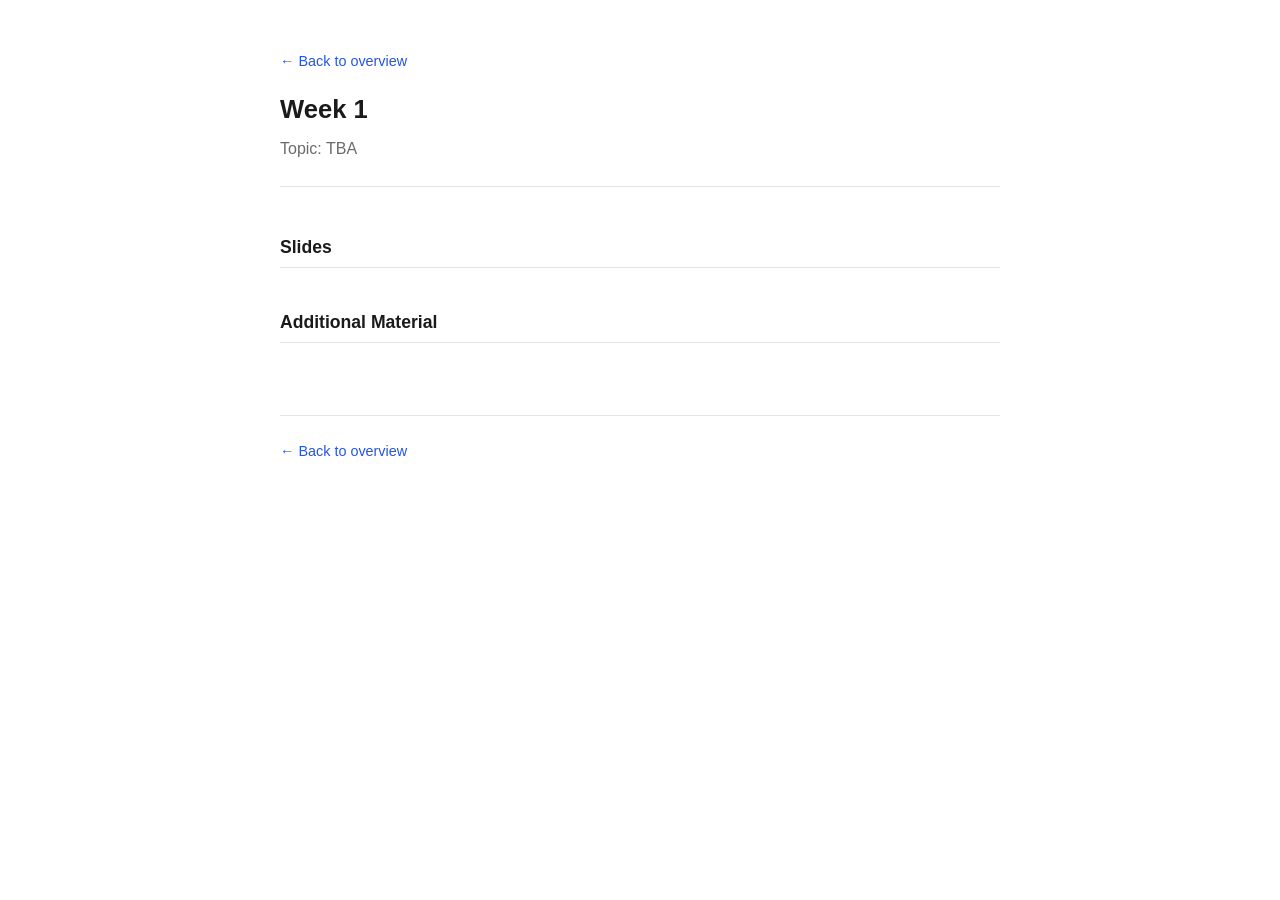
==== weeks/week-01.html @ 816b1635 "Add files via upload" ====
<!doctype html>
<html lang="en">
<head>
<meta charset="UTF-8">
<meta name="viewport" content="width=device-width, initial-scale=1">
<title>Week 1 — Eprog TA HS 2026</title>
<link rel="stylesheet" href="../style.css">
</head>
<body>

<header>
  <a class="back" href="../index.html">&larr; Back to overview</a>
  <h1>Week 1</h1>
  <p class="subtitle">Topic: TBA</p>
</header>

<main>

  <section>
    <h2>Slides</h2>
  </section>

  <section>
    <h2>Additional Material</h2>
  </section>

</main>

<footer>
  <a class="back" href="../index.html">&larr; Back to overview</a>
</footer>

</body>
</html>
---- style.css ----
/* Minimal styling for the Eprog TA site */

:root {
  --text: #1a1a1a;
  --muted: #6b6b6b;
  --bg: #ffffff;
  --line: #e4e4e4;
  --accent: #2455e6;
  --max-width: 720px;
}

* {
  box-sizing: border-box;
}

body {
  margin: 0;
  padding: 0 20px;
  font-family: -apple-system, BlinkMacSystemFont, "Segoe UI", Helvetica, Arial, sans-serif;
  color: var(--text);
  background: var(--bg);
  line-height: 1.6;
}

header, main, footer {
  max-width: var(--max-width);
  margin: 0 auto;
}

header {
  padding: 48px 0 24px;
  border-bottom: 1px solid var(--line);
}

header h1 {
  margin: 0 0 6px;
  font-size: 1.6rem;
}

.subtitle {
  margin: 0;
  color: var(--muted);
  font-size: 1rem;
}

main {
  padding: 32px 0;
}

section {
  margin-bottom: 40px;
}

h2 {
  font-size: 1.1rem;
  margin-bottom: 12px;
  border-bottom: 1px solid var(--line);
  padding-bottom: 6px;
}

ul {
  list-style: none;
  padding: 0;
  margin: 0;
}

.week-list li {
  padding: 10px 0;
  border-bottom: 1px solid var(--line);
}

.week-list li:last-child {
  border-bottom: none;
}

.week-list a {
  display: flex;
  justify-content: space-between;
  text-decoration: none;
  color: var(--text);
  font-weight: 500;
}

.week-list a:hover {
  color: var(--accent);
}

.week-topic {
  color: var(--muted);
  font-weight: 400;
}

a {
  color: var(--accent);
}

a.back {
  display: inline-block;
  margin-bottom: 16px;
  font-size: 0.9rem;
  text-decoration: none;
}

footer {
  padding: 24px 0 48px;
  color: var(--muted);
  font-size: 0.85rem;
  border-top: 1px solid var(--line);
}

@media (max-width: 480px) {
  header {
    padding-top: 32px;
  }
}
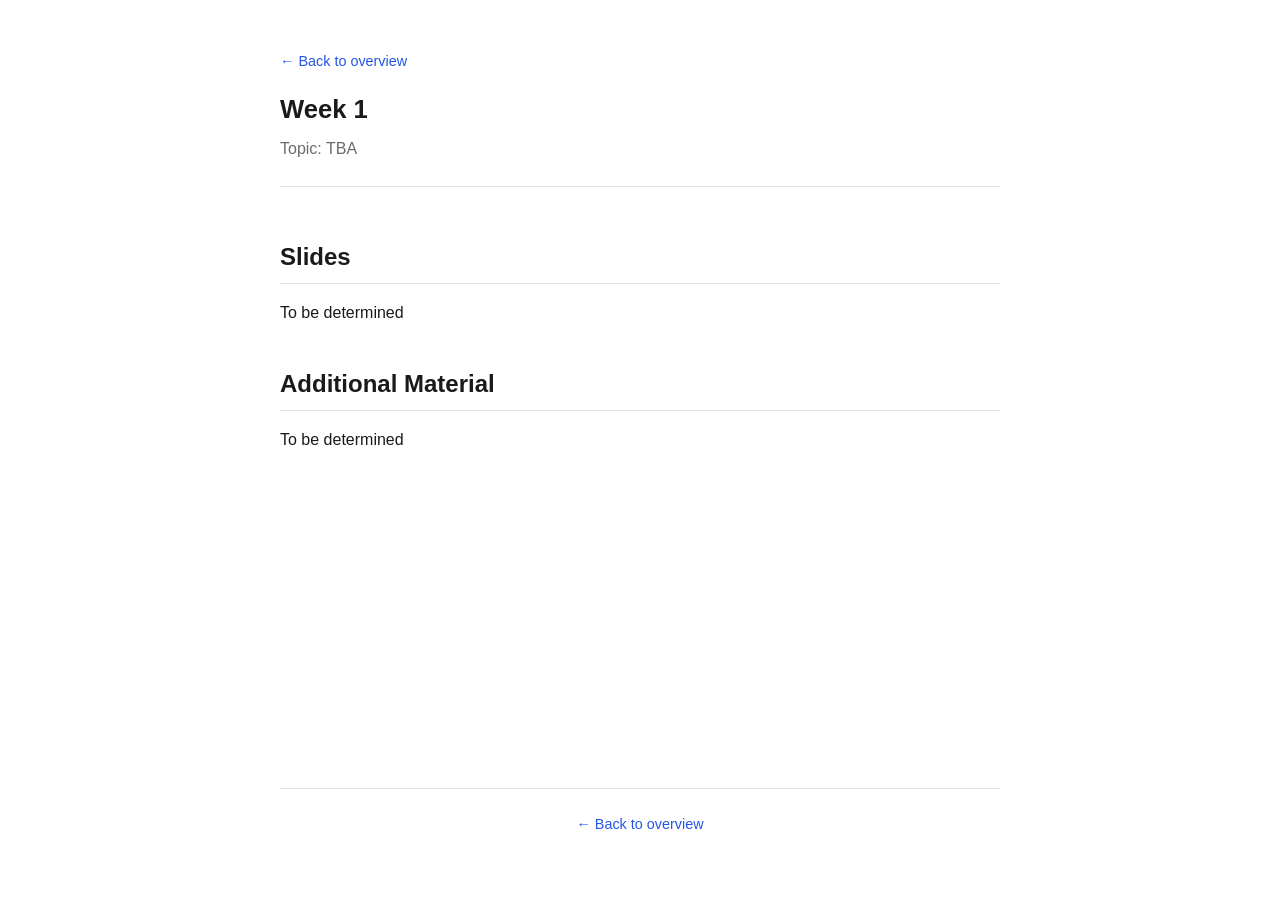
==== commit a95919d3: "Update week-01.html" ====
--- a/weeks/week-01.html
+++ b/weeks/week-01.html
@@ -17,12 +17,14 @@
 <main>
 
   <section>
-    <h2>Slides</h2>
-  </section>
+  <h2>Slides</h2>
+  <p class="placeholder">To be determined</p>
+</section>
 
-  <section>
-    <h2>Additional Material</h2>
-  </section>
+<section>
+  <h2>Additional Material</h2>
+  <p class="placeholder">To be determined</p>
+</section>
 
 </main>
 
--- a/style.css
+++ b/style.css
@@ -13,6 +13,10 @@
   box-sizing: border-box;
 }
 
+html {
+  height: 100%;
+}
+
 body {
   margin: 0;
   padding: 0 20px;
@@ -20,11 +24,15 @@
   color: var(--text);
   background: var(--bg);
   line-height: 1.6;
+  min-height: 100vh;
+  display: flex;
+  flex-direction: column;
 }
 
 header, main, footer {
   max-width: var(--max-width);
   margin: 0 auto;
+  width: 100%;
 }
 
 header {
@@ -45,6 +53,7 @@
 
 main {
   padding: 32px 0;
+  flex: 1;
 }
 
 section {
@@ -52,7 +61,7 @@
 }
 
 h2 {
-  font-size: 1.1rem;
+  font-size: 1.5rem;
   margin-bottom: 12px;
   border-bottom: 1px solid var(--line);
   padding-bottom: 6px;
@@ -106,6 +115,7 @@
   color: var(--muted);
   font-size: 0.85rem;
   border-top: 1px solid var(--line);
+  text-align: center;
 }
 
 @media (max-width: 480px) {
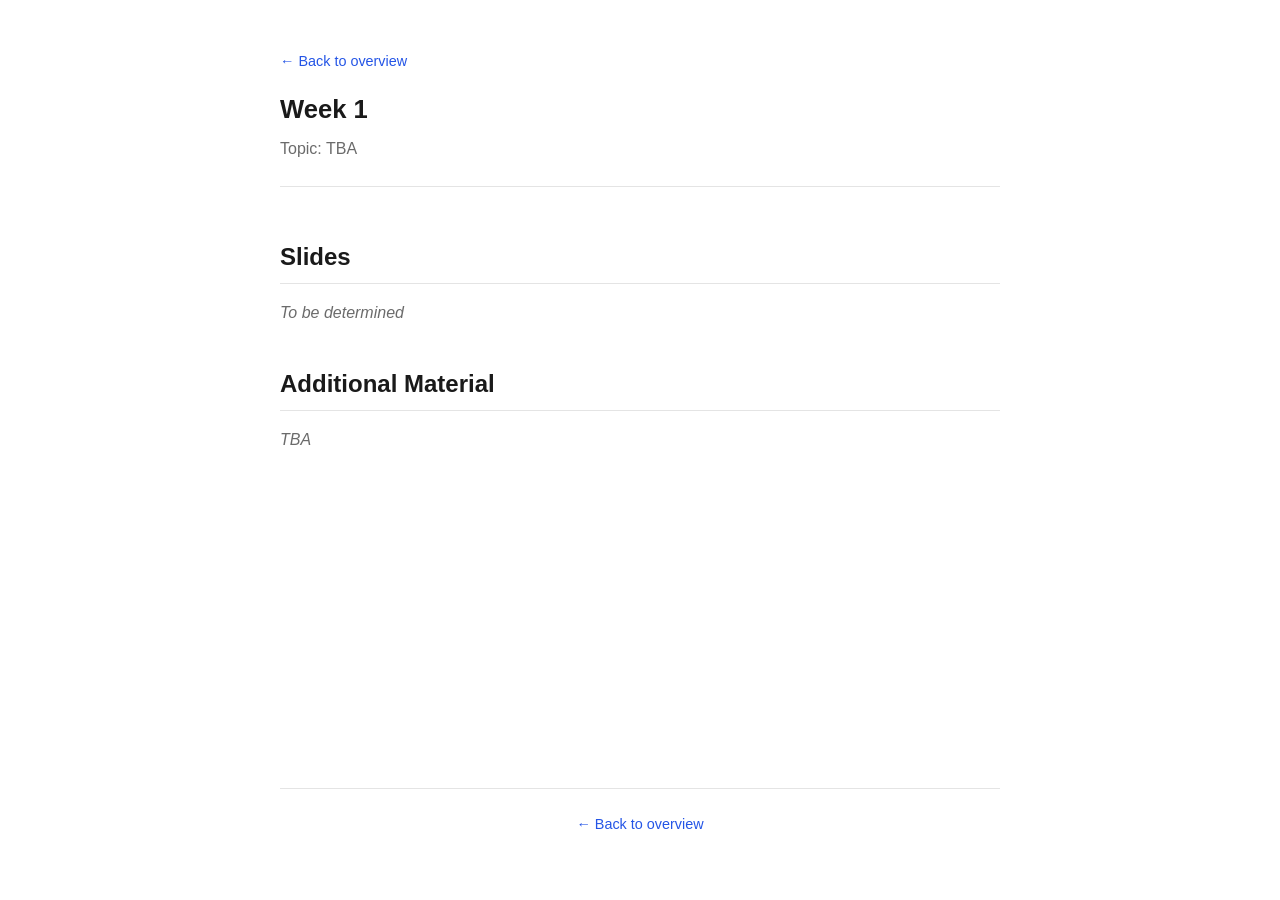
==== commit 4d4349ba: "Update week-01.html" ====
--- a/weeks/week-01.html
+++ b/weeks/week-01.html
@@ -23,7 +23,7 @@
 
 <section>
   <h2>Additional Material</h2>
-  <p class="placeholder">To be determined</p>
+  <p class="placeholder">TBA</p>
 </section>
 
 </main>
--- a/style.css
+++ b/style.css
@@ -118,6 +118,11 @@
   text-align: center;
 }
 
+.placeholder {
+  color: var(--muted);
+  font-style: italic;
+}
+
 @media (max-width: 480px) {
   header {
     padding-top: 32px;
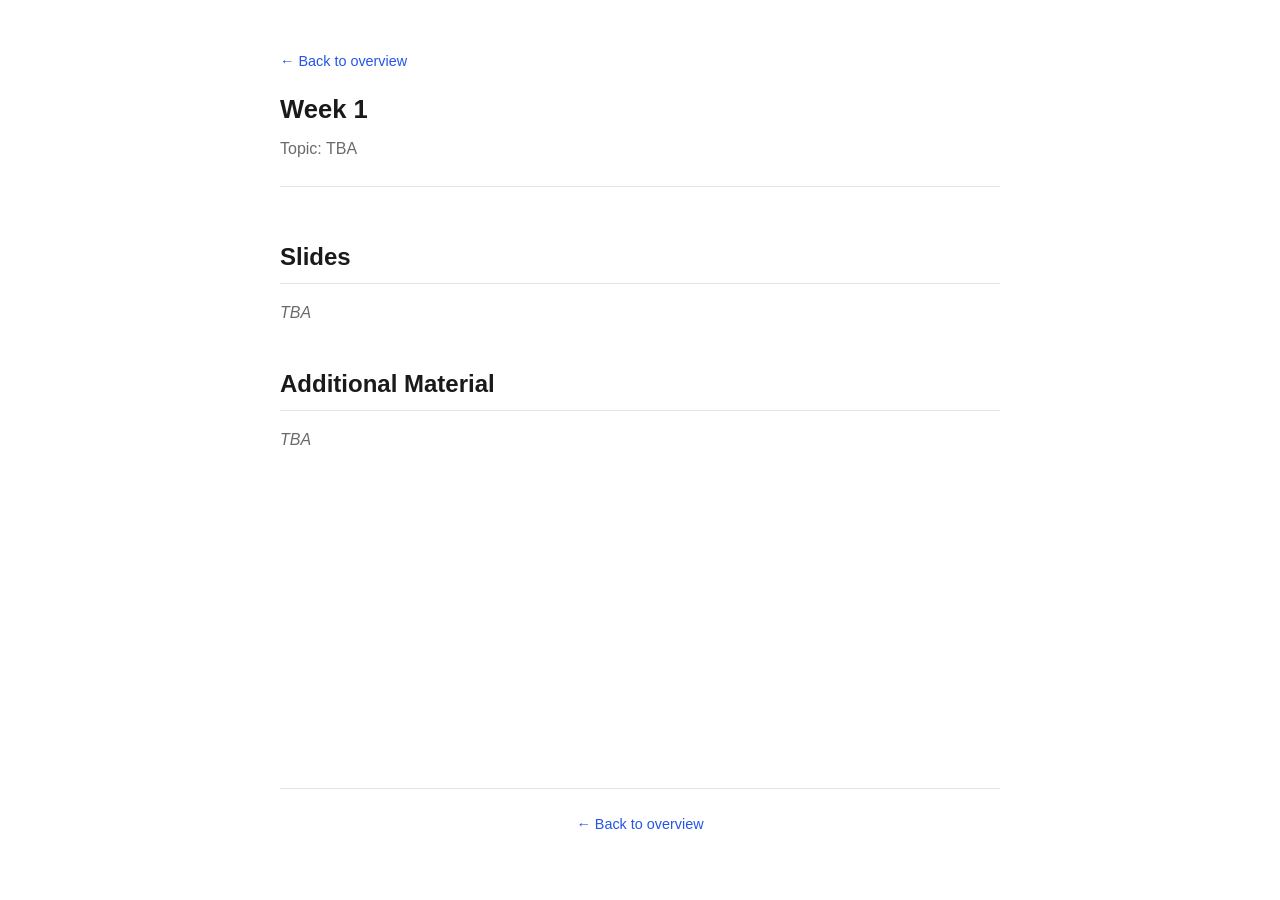
==== commit 2fda63e6: "Update week-01.html" ====
--- a/weeks/week-01.html
+++ b/weeks/week-01.html
@@ -18,7 +18,7 @@
 
   <section>
   <h2>Slides</h2>
-  <p class="placeholder">To be determined</p>
+  <p class="placeholder">TBA</p>
 </section>
 
 <section>
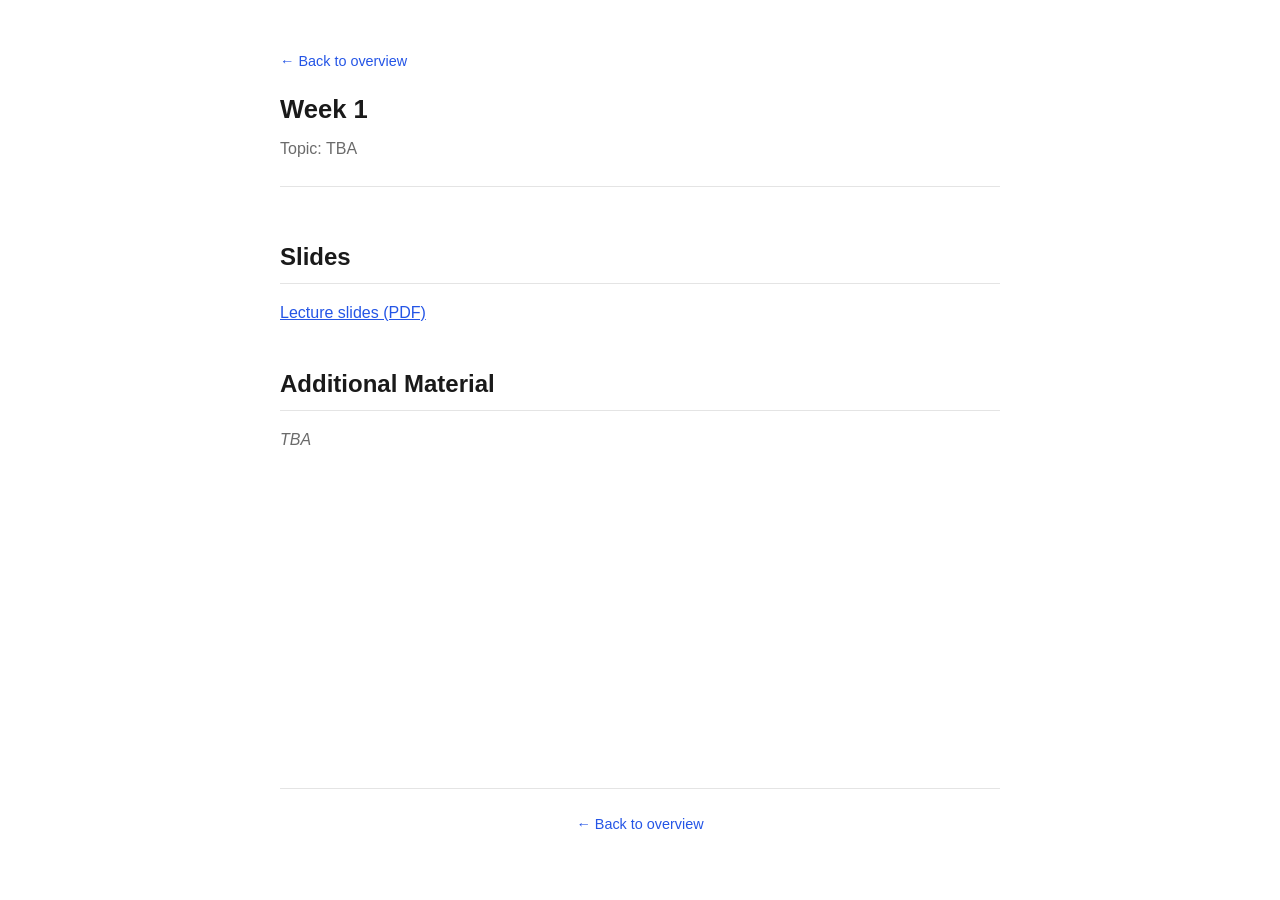
==== commit 3b51ef3f: "Update week-01.html with lecture slides link" ====
--- a/weeks/week-01.html
+++ b/weeks/week-01.html
@@ -18,7 +18,7 @@
 
   <section>
   <h2>Slides</h2>
-  <p class="placeholder">TBA</p>
+  <p><a href="week-01-slides.pdf">Lecture slides (PDF)</a></p>
 </section>
 
 <section>
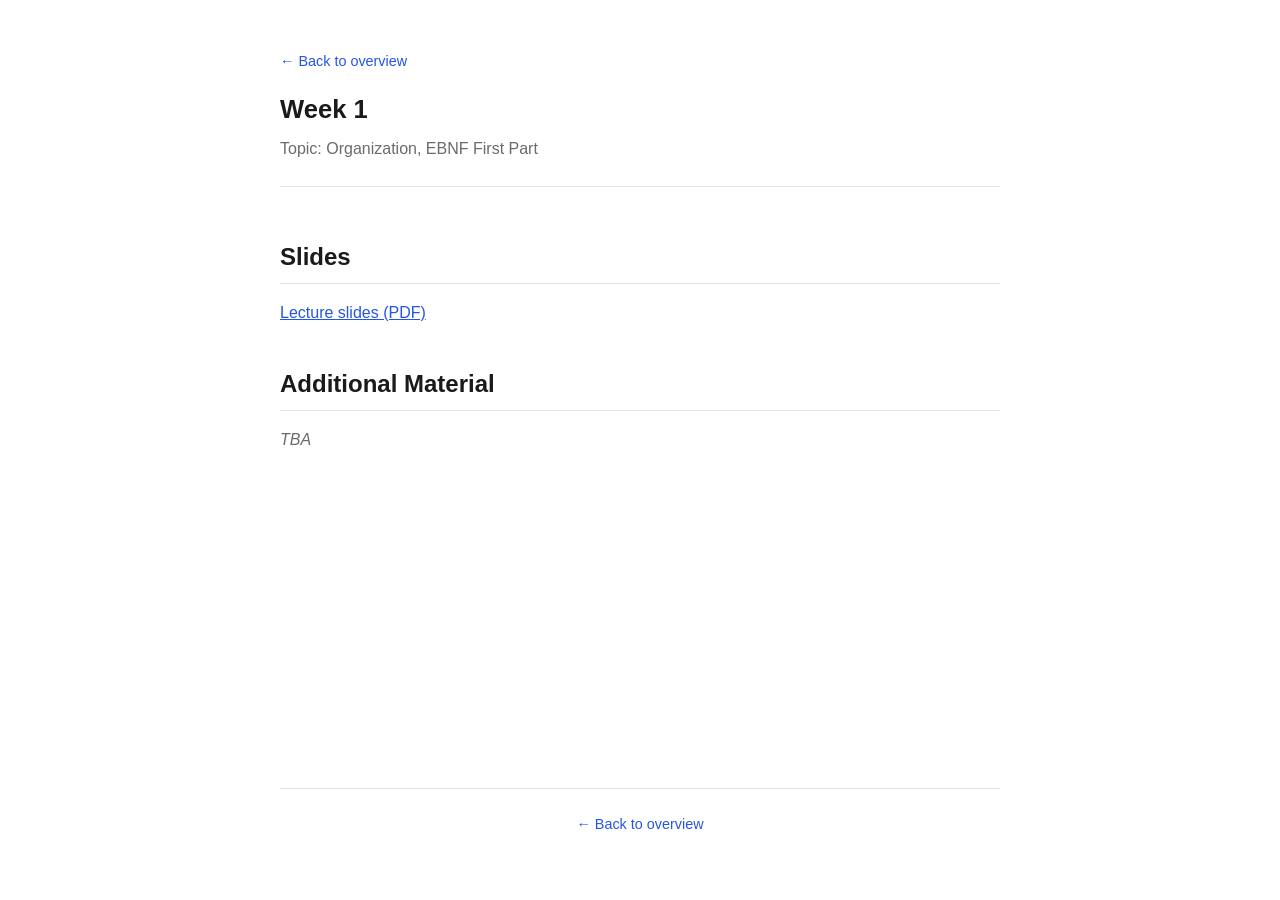
==== commit b0735f4e: "Update week-01.html" ====
--- a/weeks/week-01.html
+++ b/weeks/week-01.html
@@ -11,7 +11,7 @@
 <header>
   <a class="back" href="../index.html">&larr; Back to overview</a>
   <h1>Week 1</h1>
-  <p class="subtitle">Topic: TBA</p>
+  <p class="subtitle">Topic: Organization, EBNF First Part</p>
 </header>
 
 <main>
